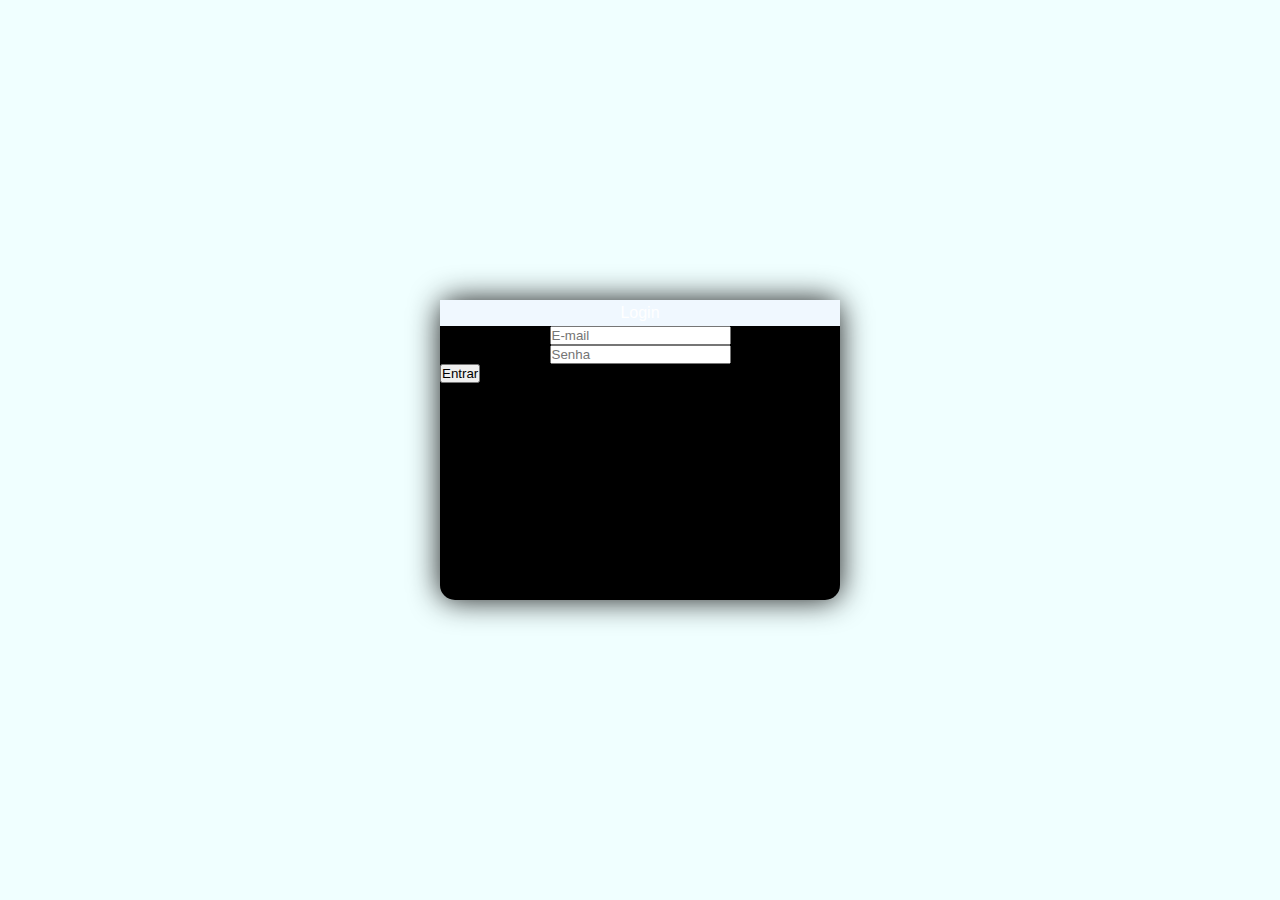
==== login/index.html @ 1d6608d6 "newlogin" ====
<!DOCTYPE html>
<html lang="en">
<head>
    <meta charset="UTF-8">
    <meta http-equiv="X-UA-Compatible" content="IE=edge">
    <meta name="viewport" content="width=device-width, initial-scale=1.0">
    <link rel="stylesheet" href="css/style.css">
    <title>Tela de Login</title>
</head>
<body>
    <form>
        <p>Login</p>
        <div class="input">
            <input type="email" placeholder="E-mail">
        </div>
        <div class="input">
            <input type="password" placeholder="Senha">
        </div>
        <button>Entrar</button>
    </form>
</body>
</html>
---- login/css/style.css ----
*
{
    padding: 0; 
    margin: 0;
    font-family: Impact, Haettenschweiler, 'Arial Narrow Bold', sans-serif;
    box-sizing: border-box;
    outline: none;
}

body 
{
    width: 100%;
    height: 100vh;
    background-color: azure;
    display: flex;
    justify-content: center;
    align-items: center;
}

form
{
    width: 400px;
    height: 300px;
    background-color: black;
    border-radius: 15px;
    box-shadow: 0 0 30px rgba(0, 0, 0, .9);
}

p
{
    text-align: center;
    padding: 1%;
    color: white;;
    background-color: aliceblue;
}

form .input
{
    display: flex;
    justify-content: center;
    padding: 0%;
}

form .button
{
    display: flex;
    justify-content: center;
}
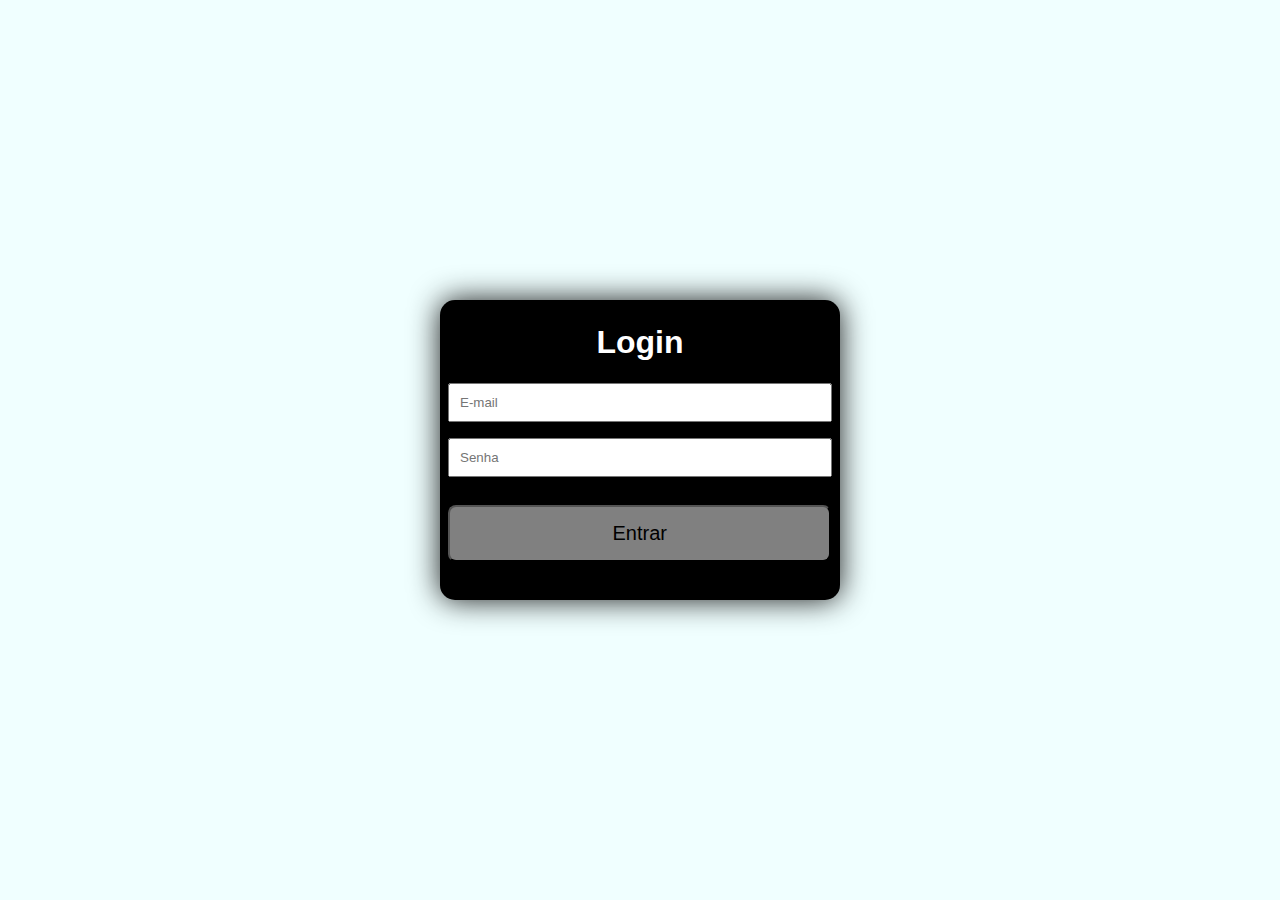
==== commit 68791647: "login" ====
--- a/login/index.html
+++ b/login/index.html
@@ -9,14 +9,14 @@
 </head>
 <body>
     <form>
-        <p>Login</p>
-        <div class="input">
+        <h1>Login</h1>
+        <div class="inputfield">
             <input type="email" placeholder="E-mail">
         </div>
-        <div class="input">
+        <div class="inputfield">
             <input type="password" placeholder="Senha">
         </div>
-        <button>Entrar</button>
+        <input type="button" value="Entrar">
     </form>
 </body>
 </html>--- a/login/css/style.css
+++ b/login/css/style.css
@@ -26,23 +26,38 @@
     box-shadow: 0 0 30px rgba(0, 0, 0, .9);
 }
 
-p
+h1
 {
     text-align: center;
     padding: 1%;
     color: white;;
-    background-color: aliceblue;
+    transform: translateY(45%);
 }
 
-form .input
+form .inputfield
 {
+    width: 100%;
     display: flex;
     justify-content: center;
-    padding: 0%;
+    padding: 8px;
+    transform: translateY(55%);
 }
 
-form .button
+form input
 {
+    width: 100%;
+    padding: 10px;
+}
+
+form input[type="button"]
+{
+    width: 95.85%;
+    padding: 15px;
     display: flex;
     justify-content: center;
+    transform: translate(8px, 50px);
+    background: gray;
+    font-size: 20px;
+    border-radius: 8px;
+    cursor: pointer;
 }